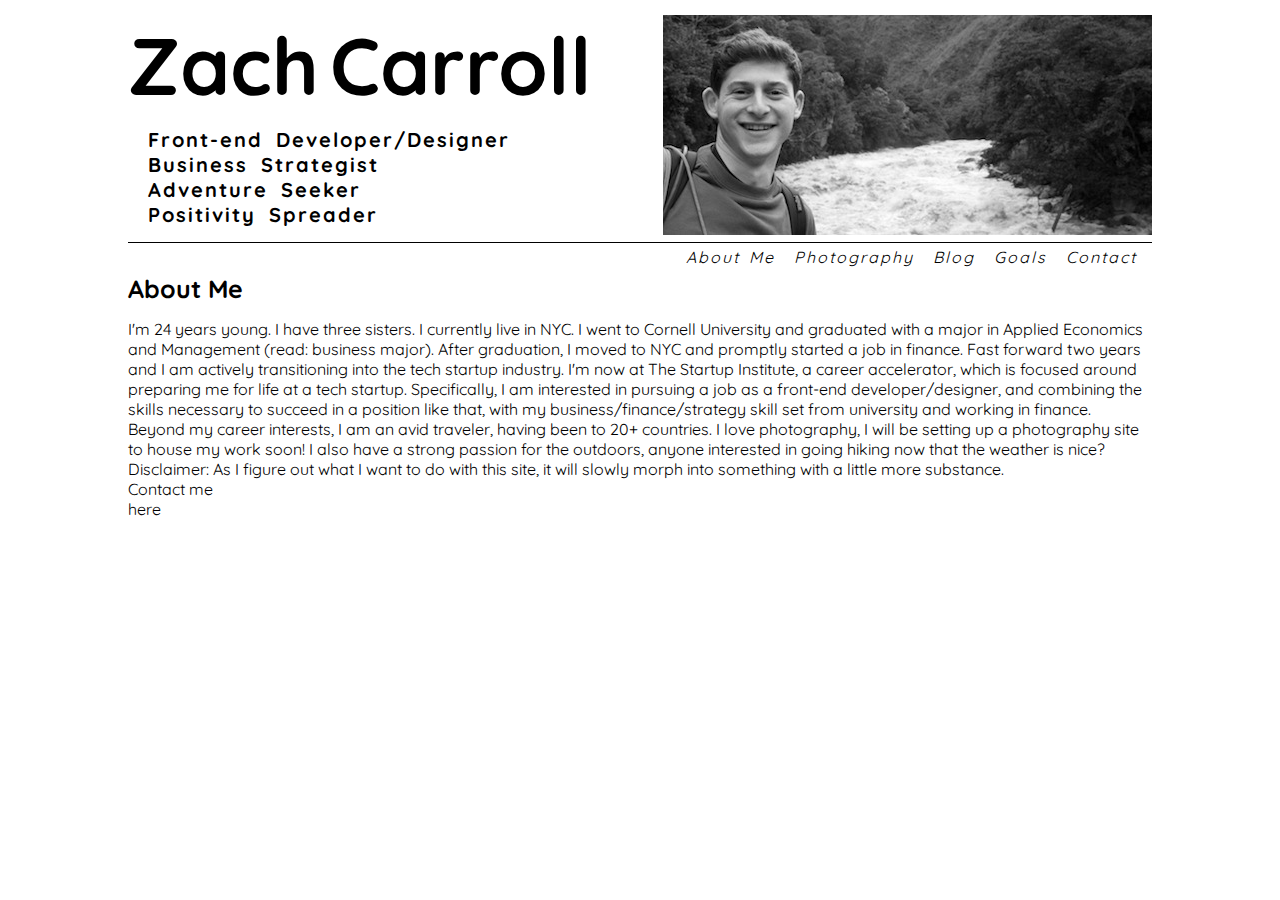
==== index.html @ d628d5c3 "linked new pages to index.html" ====
<!DOCTYPE html>
<html>
	<head>
		<link type = "text/css" rel = "stylesheet" href = "stylesheet1.css" />
		<link href="http://fonts.googleapis.com/css?family=Quicksand:400,700" rel="stylesheet" type="text/css" />
		<title>Zach Carroll</title>
	</head>

	<body>
		<header>
			<div id = "name">
				<h1 id = "first">Zach</h1> 
				<h1 id = "last">Carroll</h1>
			</div>
			<h2>Front-end Developer/Designer<br>Business Strategist<br>Adventure Seeker<br>Positivity Spreader</h2>
			<img src = "images/headshot2.jpg" id = "headshot"/>
			<nav>
				<ul>
					<li><a href = "index.html">About Me</a></li>
					<li><a href = "photography.html">Photography</a></li>
					<li><a href = "blog.html">Blog</a></li>
					<li><a href = "goals.html">Goals</a></li>
					<li><a href = "contact.html">Contact</a></li>
				</ul>	
			<nav>
		</header>

		<section>
			<div id = "Body">
				<h3>About Me</h2>
					<p>
						I'm 24 years young.  I have three sisters.  I currently live in NYC.  I went to Cornell University and graduated with a major in Applied Economics and Management (read: business major).  After graduation, I moved to NYC and promptly started a job in finance.  Fast forward two years and I am actively transitioning into the tech startup industry.  I'm now at The Startup Institute, a career accelerator, which is focused around preparing me for life at a tech startup.  Specifically, I am interested in pursuing a job as a front-end developer/designer, and combining the skills necessary to succeed in a position like that, with my business/finance/strategy skill set from university and working in finance.
					</p>
					<p>
						Beyond my career interests, I am an avid traveler, having been to 20+ countries.  I love photography, I will be setting up a photography site to house my work soon!  I also have a strong passion for the outdoors, anyone interested in going hiking now that the weather is nice?
					</p>
					<p>
						Disclaimer:  As I figure out what I want to do with this site, it will slowly morph into something with a little more substance.
	
					<p>
						Contact me <a href = "mailto:carroll.zach@gmail.com">here</a>
					</p>
			</div>	
		</section>
	</body>
</html>
---- stylesheet1.css ----
* {
	margin: 0;
	padding: 0;
}

header {
	margin-bottom: 30px;
	padding-bottom: 7px;
	border-bottom: 1px solid black;
	margin-top: 15px;
	height: 220px;
	position: relative;
}

body {
	font-family: "Quicksand", sans-serif;
	width: 1024px;
	margin-left: auto;
	margin-right: auto;
	position: relative;
}

#headshot {
	display: inline;
	position: absolute;
	right: 0px;
	top: 0px;
}

#name {
	font-size: 40px;
	font-weight: bold;
	position: relative;
	display: block;
	left: 0px;
}

#first {
	display: inline;
	width: 50%;
	left:0px;
	text-align: left;
}

#last {
	display: inline;
	width: 50%;
	right:0px;
	text-align: right;
}

h2 {
	position: absolute;
	bottom: 15px;
	left: 20px;
	font-size: 20px;
	text-align: left;
	width: 40%;
	display: inline-block;
	word-spacing: 5px;
	letter-spacing: 2px;
}

nav {
	position: absolute;
	text-align: center;
	font-style: italic;
	display: inline-block;
	word-spacing: 3px;
	letter-spacing: 2px;
	right: 10px;
	bottom: -30px;
}

nav ul li {
	display: inline-block;
	padding: 5px;
}

a {
	text-decoration: none;
	color: black;
	display: block;
}

section {
	margin-top: 25px;
}

h3 {
	margin-bottom: 15px;
	font-size: 25px;
}
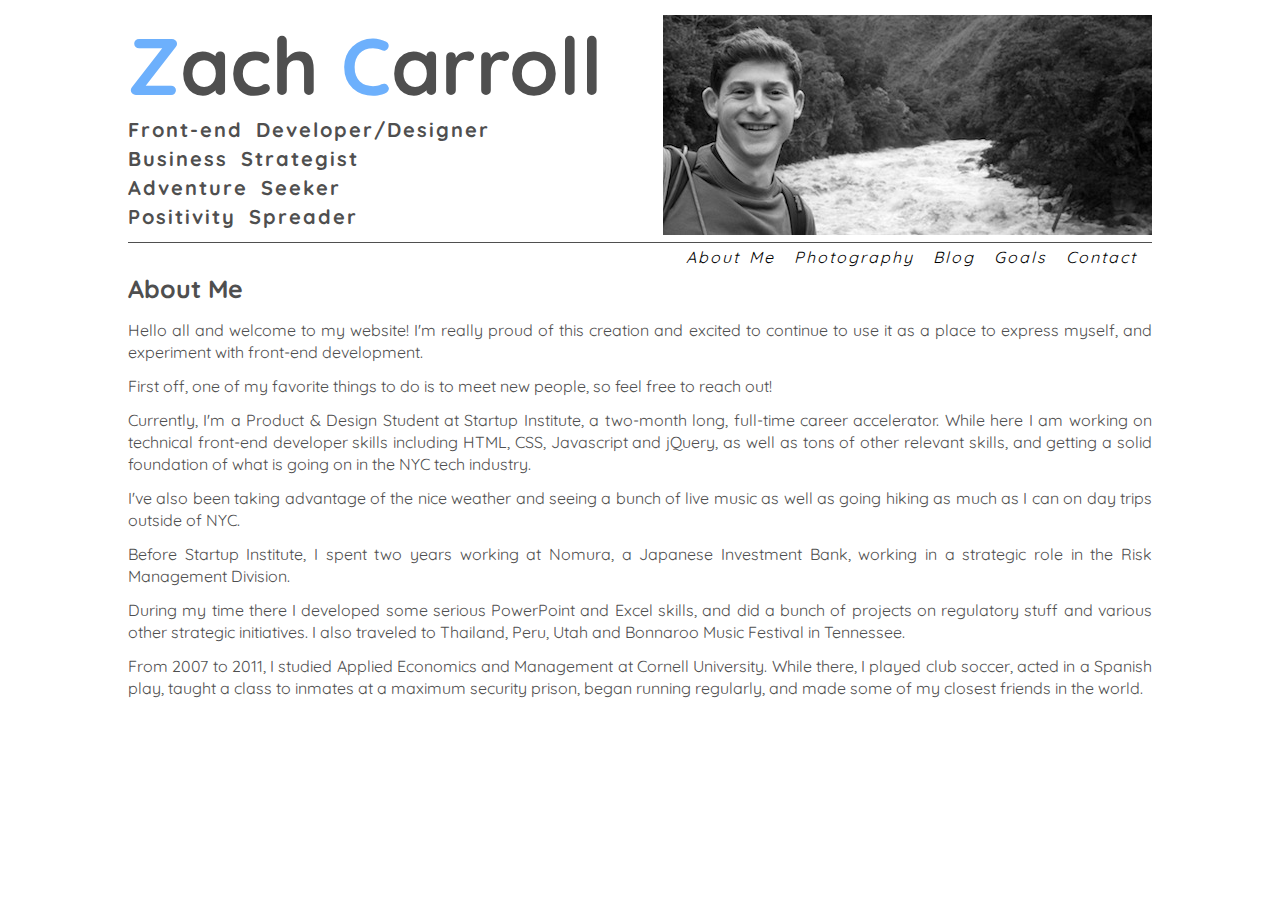
==== commit 459723c2: "changed about me text" ====
--- a/index.html
+++ b/index.html
@@ -9,16 +9,15 @@
 	<body>
 		<header>
 			<div id = "name">
-				<h1 id = "first">Zach</h1> 
-				<h1 id = "last">Carroll</h1>
+				<h1><span>Z</span>ach <span>C</span>arroll</h1> 
 			</div>
+			<img src = "images/headshot2.jpg" id = "headshot"/>
 			<h2>Front-end Developer/Designer<br>Business Strategist<br>Adventure Seeker<br>Positivity Spreader</h2>
-			<img src = "images/headshot2.jpg" id = "headshot"/>
 			<nav>
 				<ul>
 					<li><a href = "index.html">About Me</a></li>
 					<li><a href = "photography.html">Photography</a></li>
-					<li><a href = "blog.html">Blog</a></li>
+					<li><a href = "blog1.html">Blog</a></li>
 					<li><a href = "goals.html">Goals</a></li>
 					<li><a href = "contact.html">Contact</a></li>
 				</ul>	
@@ -29,16 +28,24 @@
 			<div id = "Body">
 				<h3>About Me</h2>
 					<p>
-						I'm 24 years young.  I have three sisters.  I currently live in NYC.  I went to Cornell University and graduated with a major in Applied Economics and Management (read: business major).  After graduation, I moved to NYC and promptly started a job in finance.  Fast forward two years and I am actively transitioning into the tech startup industry.  I'm now at The Startup Institute, a career accelerator, which is focused around preparing me for life at a tech startup.  Specifically, I am interested in pursuing a job as a front-end developer/designer, and combining the skills necessary to succeed in a position like that, with my business/finance/strategy skill set from university and working in finance.
+						Hello all and welcome to my website!  I'm really proud of this creation and excited to continue to use it as a place to express myself, and experiment with front-end development.
 					</p>
 					<p>
-						Beyond my career interests, I am an avid traveler, having been to 20+ countries.  I love photography, I will be setting up a photography site to house my work soon!  I also have a strong passion for the outdoors, anyone interested in going hiking now that the weather is nice?
+						First off, one of my favorite things to do is to meet new people, so feel free to reach out!
 					</p>
 					<p>
-						Disclaimer:  As I figure out what I want to do with this site, it will slowly morph into something with a little more substance.
-	
+						Currently, I'm a Product & Design Student at Startup Institute, a two-month long, full-time career accelerator.  While here I am working on technical front-end developer skills including HTML, CSS, Javascript and jQuery, as well as tons of other relevant skills, and getting a solid foundation of what is going on in the NYC tech industry.
 					<p>
-						Contact me <a href = "mailto:carroll.zach@gmail.com">here</a>
+						I've also been taking advantage of the nice weather and seeing a bunch of live music as well as going hiking as much as I can on day trips outside of NYC.
+					</p>
+					<p>
+						Before Startup Institute, I spent two years working at Nomura, a Japanese Investment Bank, working in a strategic role in the Risk Management Division.  
+					</p>
+					<p>
+						During my time there I developed some serious PowerPoint and Excel skills, and did a bunch of projects on regulatory stuff and various other strategic initiatives.  I also traveled to Thailand, Peru, Utah and Bonnaroo Music Festival in Tennessee.
+					</p>
+					<p>
+						From 2007 to 2011, I studied Applied Economics and Management at Cornell University.  While there, I played club soccer, acted in a Spanish play, taught a class to inmates at a maximum security prison, began running regularly, and made some of my closest friends in the world.
 					</p>
 			</div>	
 		</section>
--- a/stylesheet1.css
+++ b/stylesheet1.css
@@ -1,12 +1,17 @@
 * {
 	margin: 0;
 	padding: 0;
+	color: #4F4F4F;
+}
+
+span {
+	color: #6DB0FC;
 }
 
 header {
 	margin-bottom: 30px;
 	padding-bottom: 7px;
-	border-bottom: 1px solid black;
+	border-bottom: 1px solid #4F4F4F;
 	margin-top: 15px;
 	height: 220px;
 	position: relative;
@@ -14,51 +19,32 @@
 
 body {
 	font-family: "Quicksand", sans-serif;
-	width: 1024px;
+	max-width: 1024px;
 	margin-left: auto;
 	margin-right: auto;
 	position: relative;
+	text-align: justify;
 }
 
 #headshot {
-	display: inline;
-	position: absolute;
-	right: 0px;
-	top: 0px;
+	float: right;
+	max-width: 100%;
+	max-height:100%;
+
 }
 
 #name {
 	font-size: 40px;
 	font-weight: bold;
-	position: relative;
-	display: block;
-	left: 0px;
-}
-
-#first {
-	display: inline;
-	width: 50%;
-	left:0px;
-	text-align: left;
-}
-
-#last {
-	display: inline;
-	width: 50%;
-	right:0px;
-	text-align: right;
+	float: left;
 }
 
 h2 {
-	position: absolute;
-	bottom: 15px;
-	left: 20px;
 	font-size: 20px;
-	text-align: left;
-	width: 40%;
-	display: inline-block;
 	word-spacing: 5px;
 	letter-spacing: 2px;
+	float: left;
+	line-height: 1.45em;
 }
 
 nav {
@@ -83,6 +69,10 @@
 	display: block;
 }
 
+a:hover {
+	font-weight: bold;
+}
+
 section {
 	margin-top: 25px;
 }
@@ -90,4 +80,9 @@
 h3 {
 	margin-bottom: 15px;
 	font-size: 25px;
+}
+
+p {
+	margin-bottom: 12px;
+	line-height: 22px;
 }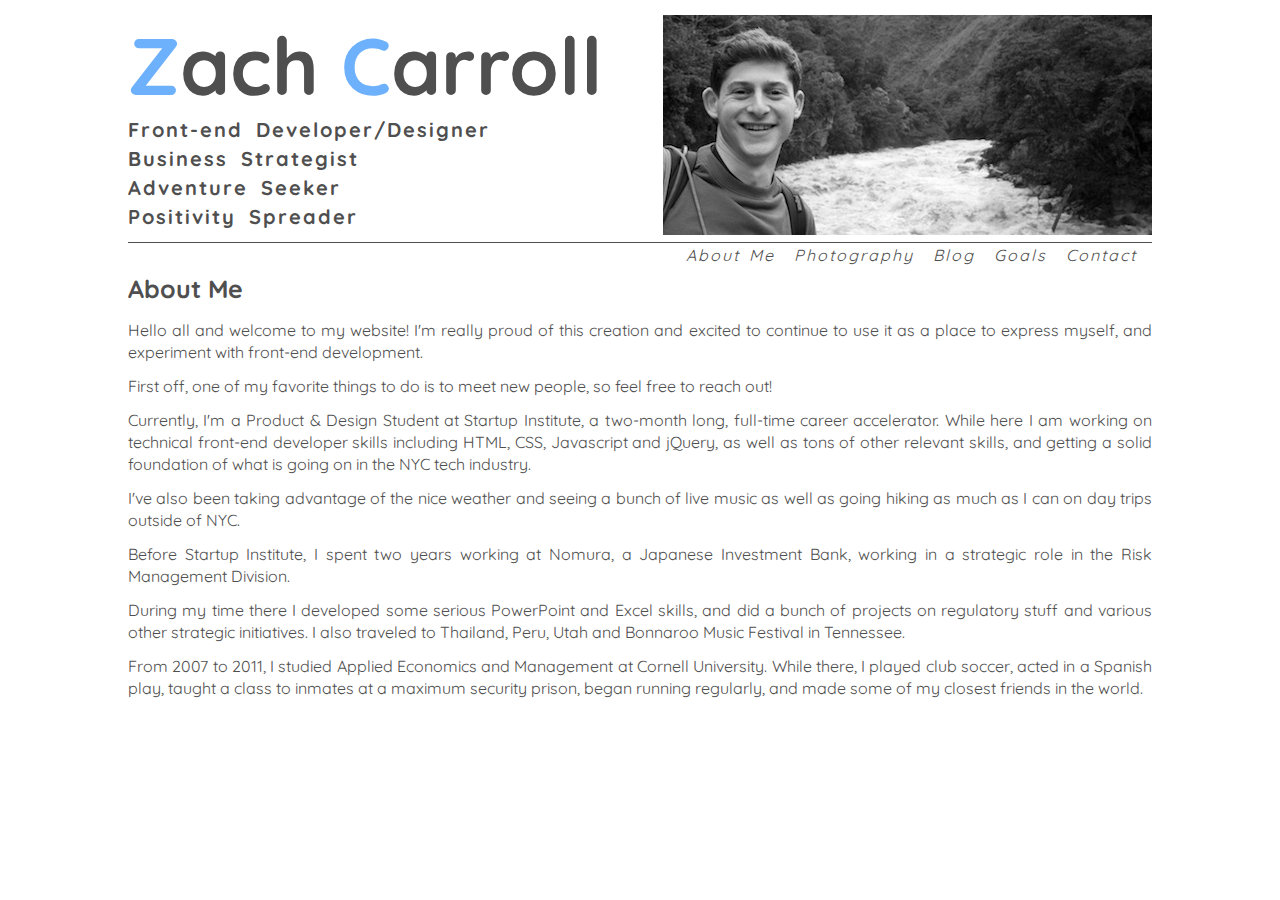
==== commit 76ab55fc: "updated navbar for all pages, getting closer with the from scratch lightbox" ====
--- a/index.html
+++ b/index.html
@@ -4,6 +4,8 @@
 		<link type = "text/css" rel = "stylesheet" href = "stylesheet1.css" />
 		<link href="http://fonts.googleapis.com/css?family=Quicksand:400,700" rel="stylesheet" type="text/css" />
 		<title>Zach Carroll</title>
+		<script src="http://code.jquery.com/jquery-1.10.1.min.js"></script>
+		<script src = "script.js" type = "text/javascript"> </script>
 	</head>
 
 	<body>
@@ -12,11 +14,22 @@
 				<h1><span>Z</span>ach <span>C</span>arroll</h1> 
 			</div>
 			<img src = "images/headshot2.jpg" id = "headshot"/>
-			<h2>Front-end Developer/Designer<br>Business Strategist<br>Adventure Seeker<br>Positivity Spreader</h2>
+			<h2>Front-end Developer/Designer</h2>
+			<h2>Business Strategist</h2>
+			<h2>Adventure Seeker</h2>
+			<h2>Positivity Spreader</h2>
+			<div class = "clear"></div>
 			<nav>
 				<ul>
 					<li><a href = "index.html">About Me</a></li>
-					<li><a href = "photography.html">Photography</a></li>
+					<li><a href = "photography.html">Photography</a>
+						<ul id = "dropdown">
+							<li>Thailand</li>
+							<li>Peru</li>
+							<li>Bonnaroo</li>
+							<li>New York City</li>
+						</ul>
+					</li>
 					<li><a href = "blog1.html">Blog</a></li>
 					<li><a href = "goals.html">Goals</a></li>
 					<li><a href = "contact.html">Contact</a></li>
--- a/stylesheet1.css
+++ b/stylesheet1.css
@@ -28,8 +28,6 @@
 
 #headshot {
 	float: right;
-	max-width: 100%;
-	max-height:100%;
 
 }
 
@@ -45,17 +43,25 @@
 	letter-spacing: 2px;
 	float: left;
 	line-height: 1.45em;
+	width: 40%;
+}
+
+h2:hover {
+	margin-left: 20px;
 }
 
 nav {
-	position: absolute;
+	margin: 5px 10px;
 	text-align: center;
 	font-style: italic;
-	display: inline-block;
 	word-spacing: 3px;
 	letter-spacing: 2px;
-	right: 10px;
-	bottom: -30px;
+	float: right;
+	color: #4F4F4F;
+}
+
+.clear {
+	clear: both;
 }
 
 nav ul li {
@@ -63,14 +69,29 @@
 	padding: 5px;
 }
 
-a {
+nav a {
 	text-decoration: none;
-	color: black;
 	display: block;
 }
 
-a:hover {
+#dropdown {
+	display: none;
+	position: absolute;
+}
+
+nav li:hover #dropdown, #dropdown li {
+	display: block;
+	text-align: left;
+	color: #4F4F4F;
+}
+
+#dropdown li:hover {
 	font-weight: bold;
+}
+
+nav ul li a:hover {
+	font-weight: bold;
+	color: #6DB0FC;
 }
 
 section {
@@ -85,4 +106,49 @@
 p {
 	margin-bottom: 12px;
 	line-height: 22px;
+}
+
+#Thailand {
+	margin-top: 50px;
+}
+
+#Thailand ul li {
+	list-style: none;
+	display: inline;
+	float: left;
+	margin: 5px 9px;
+}
+
+#Thailand img {
+	border: 3px;
+	border-style: outset;
+}
+
+#Thailand img:hover {
+	border-style: inset;
+}
+
+#Thailand h3 {
+	text-align: center;
+}
+
+.lightboxContainer,.lightboxContainerBg {
+	display: none;
+	position: fixed;
+	top: 0;
+	left: 0;
+	width: 100%;
+	height: 100%;
+	z-index: 500;
+}
+.lightboxContainerBg {
+	background-color: #eee;
+	z-index: 499;
+	opacity: .5;
+}
+
+.lightbox {
+	width: 55%;
+	margin-left: auto;
+	margin-right: auto;
 }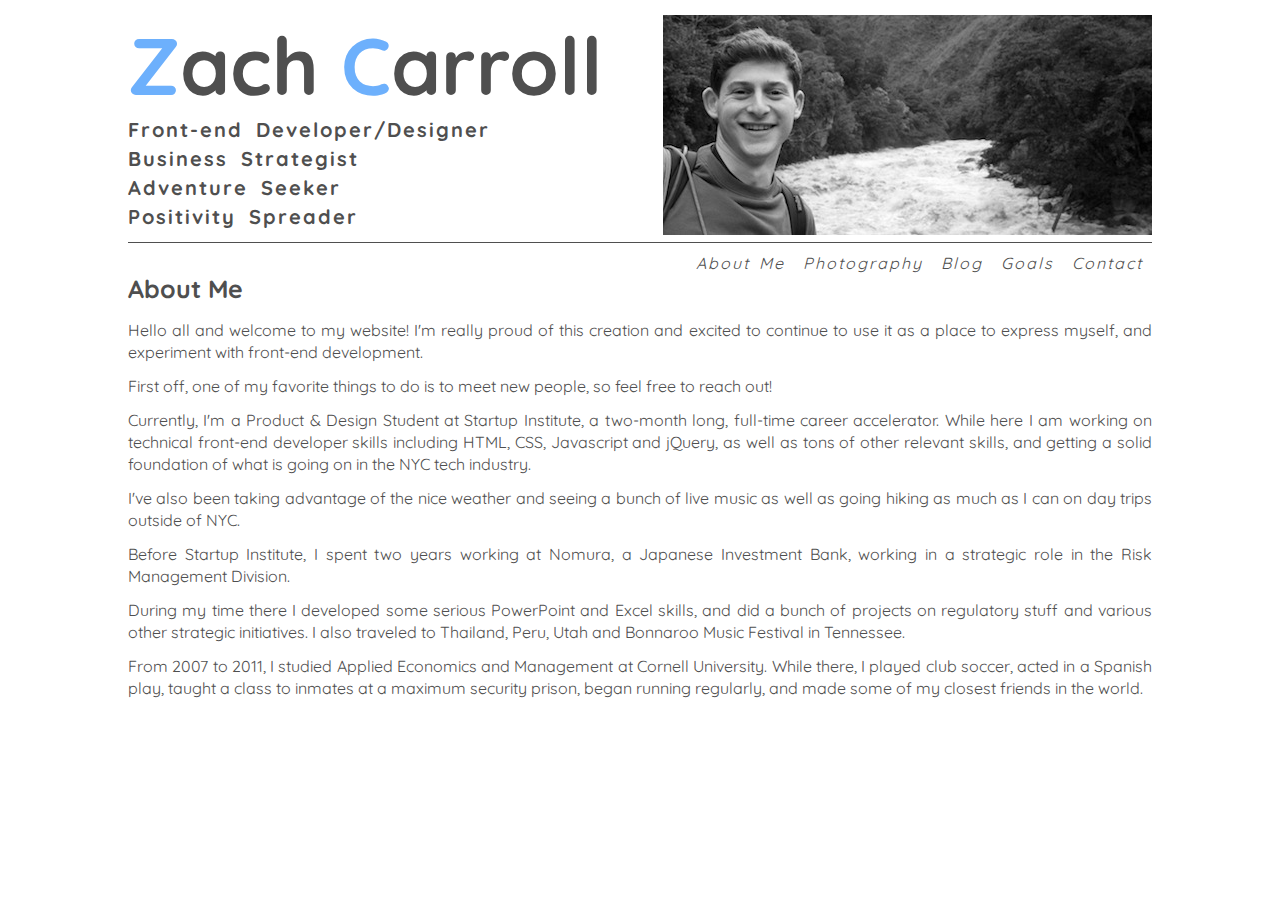
==== commit 4601c7cf: "dropdown menu updated" ====
--- a/index.html
+++ b/index.html
@@ -3,7 +3,7 @@
 	<head>
 		<link type = "text/css" rel = "stylesheet" href = "stylesheet1.css" />
 		<link href="http://fonts.googleapis.com/css?family=Quicksand:400,700" rel="stylesheet" type="text/css" />
-		<title>Zach Carroll</title>
+		<title>Zach Carroll - About Me</title>
 		<script src="http://code.jquery.com/jquery-1.10.1.min.js"></script>
 		<script src = "script.js" type = "text/javascript"> </script>
 	</head>
@@ -27,7 +27,7 @@
 							<li>Thailand</li>
 							<li>Peru</li>
 							<li>Bonnaroo</li>
-							<li>New York City</li>
+							<li>NYC</li>
 						</ul>
 					</li>
 					<li><a href = "blog1.html">Blog</a></li>
--- a/stylesheet1.css
+++ b/stylesheet1.css
@@ -51,13 +51,14 @@
 }
 
 nav {
-	margin: 5px 10px;
+	margin-top: 8px;
 	text-align: center;
 	font-style: italic;
 	word-spacing: 3px;
 	letter-spacing: 2px;
 	float: right;
 	color: #4F4F4F;
+	background-color: white;
 }
 
 .clear {
@@ -66,7 +67,9 @@
 
 nav ul li {
 	display: inline-block;
-	padding: 5px;
+	float: left;
+	list-style: none;
+	padding: 10px 9px;
 }
 
 nav a {
@@ -77,16 +80,25 @@
 #dropdown {
 	display: none;
 	position: absolute;
+	width: 12%;
 }
 
-nav li:hover #dropdown, #dropdown li {
+nav li:hover #dropdown {
 	display: block;
+	position: absolute;
+	background-color: white;
+}
+
+nav li:hover #dropdown li {
+	display: block;
+	position: relative;
 	text-align: left;
-	color: #4F4F4F;
+	background-color: white;
 }
 
 #dropdown li:hover {
 	font-weight: bold;
+	color: #6DB0FC;
 }
 
 nav ul li a:hover {
@@ -129,26 +141,25 @@
 }
 
 #Thailand h3 {
-	text-align: center;
+	margin-left: 20px;
 }
 
-.lightboxContainer,.lightboxContainerBg {
+.lightboxContainer {
 	display: none;
 	position: fixed;
 	top: 0;
 	left: 0;
 	width: 100%;
 	height: 100%;
-	z-index: 500;
-}
-.lightboxContainerBg {
-	background-color: #eee;
-	z-index: 499;
-	opacity: .5;
+	background-color: black;
+	z-index: 99;
+	opacity: .6;
 }
 
 .lightbox {
-	width: 55%;
+	position: fixed;
+	z-index: 100;
+	width: 60%;
 	margin-left: auto;
 	margin-right: auto;
 }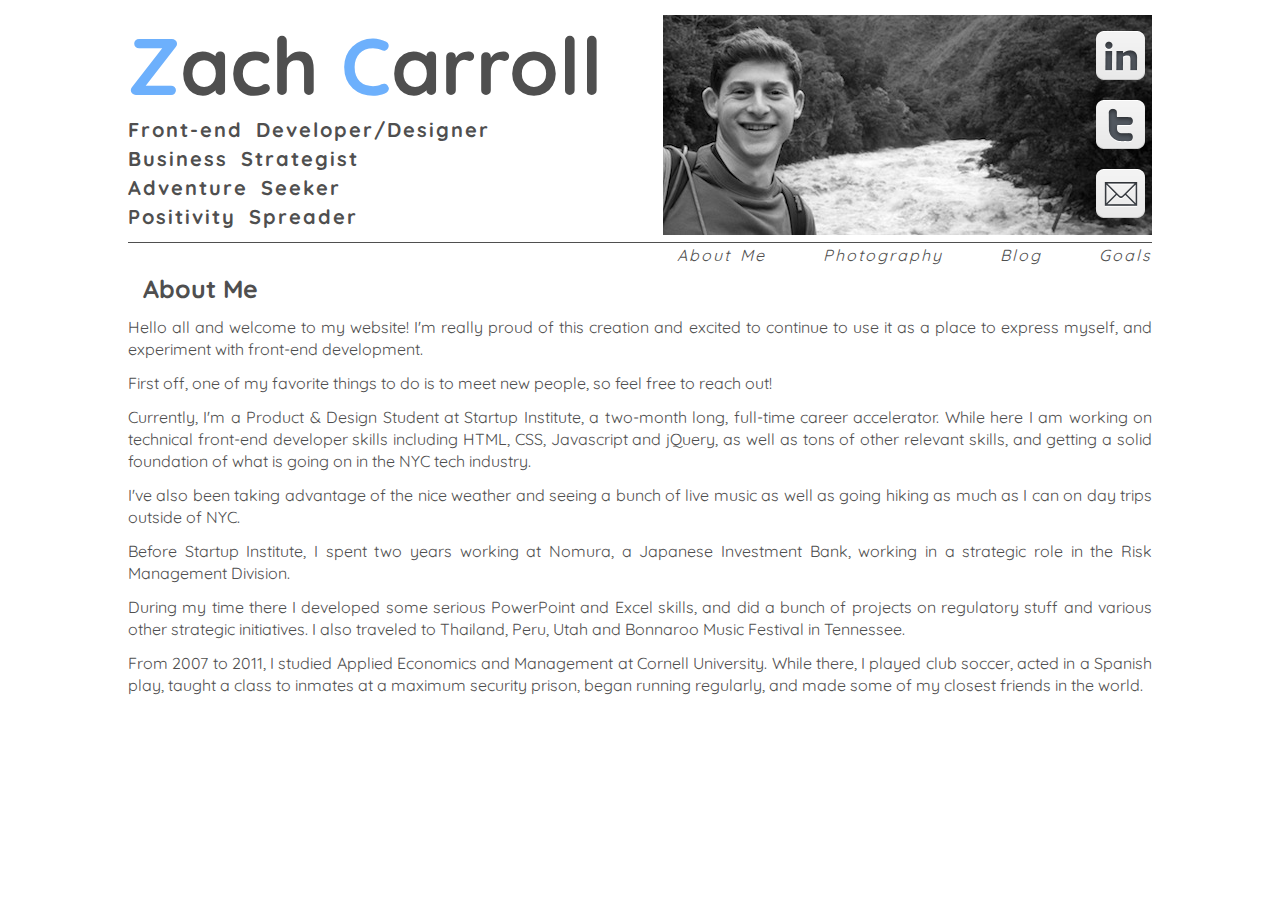
==== commit 15772b38: "added buttons, and replaced navbar" ====
--- a/index.html
+++ b/index.html
@@ -14,6 +14,11 @@
 				<h1><span>Z</span>ach <span>C</span>arroll</h1> 
 			</div>
 			<img src = "images/headshot2.jpg" id = "headshot"/>
+			<div class ="divIcon">
+				<a href= "http://www.linkedin.com/in/carrollzach" target ="_blank"><img class ="icons" src ="images/linkedin.png"/></a>
+				<a href ="https://twitter.com/zachacarroll" target ="_blank"><img class ="icons" src= "images/twitter.png"/></a>
+				<a href ="mailto:carroll.zach@gmail.com" target ="_blank"><img class ="icons" src= "images/mail.png"/></a>
+			</div>
 			<h2>Front-end Developer/Designer</h2>
 			<h2>Business Strategist</h2>
 			<h2>Adventure Seeker</h2>
@@ -32,7 +37,6 @@
 					</li>
 					<li><a href = "blog1.html">Blog</a></li>
 					<li><a href = "goals.html">Goals</a></li>
-					<li><a href = "contact.html">Contact</a></li>
 				</ul>	
 			<nav>
 		</header>
--- a/stylesheet1.css
+++ b/stylesheet1.css
@@ -6,6 +6,17 @@
 
 span {
 	color: #6DB0FC;
+}
+
+.divIcon {
+	position: absolute;
+	margin-top: 13px;
+	margin-left: 965px;
+}
+
+.icons {
+	display: block;
+	margin-bottom: 13px;
 }
 
 header {
@@ -51,7 +62,7 @@
 }
 
 nav {
-	margin-top: 8px;
+	margin-top: 10px;
 	text-align: center;
 	font-style: italic;
 	word-spacing: 3px;
@@ -69,7 +80,7 @@
 	display: inline-block;
 	float: left;
 	list-style: none;
-	padding: 10px 9px;
+	margin-left: 57px;
 }
 
 nav a {
@@ -80,7 +91,8 @@
 #dropdown {
 	display: none;
 	position: absolute;
-	width: 12%;
+	width: 20%;
+	border: 1px solid black;
 }
 
 nav li:hover #dropdown {
@@ -91,18 +103,12 @@
 
 nav li:hover #dropdown li {
 	display: block;
-	position: relative;
 	text-align: left;
 	background-color: white;
 }
 
-#dropdown li:hover {
-	font-weight: bold;
-	color: #6DB0FC;
-}
-
-nav ul li a:hover {
-	font-weight: bold;
+nav ul li:hover, nav ul li:hover a {
+	border-bottom: 1px solid #6DB0FC;
 	color: #6DB0FC;
 }
 
@@ -111,55 +117,58 @@
 }
 
 h3 {
-	margin-bottom: 15px;
+	margin-top: 15px;
 	font-size: 25px;
+	margin-left: 15px;
+
 }
 
 p {
 	margin-bottom: 12px;
 	line-height: 22px;
+	margin-top: 12px;
 }
 
-#Thailand {
-	margin-top: 50px;
+.lightboxTrigger {
+	display: inline;
+	border: 3px;
+	border-style: outset;
+	margin-right: 5px;
+	margin-left: 5px;
+	float: left;
+	margin-bottom: 10px;
+	margin-top: 10px;
 }
 
-#Thailand ul li {
-	list-style: none;
-	display: inline;
-	float: left;
-	margin: 5px 9px;
-}
-
-#Thailand img {
-	border: 3px;
-	border-style: outset;
-}
-
-#Thailand img:hover {
+.lightboxTrigger:hover {
 	border-style: inset;
 }
 
-#Thailand h3 {
-	margin-left: 20px;
-}
-
 .lightboxContainer {
-	display: none;
 	position: fixed;
-	top: 0;
-	left: 0;
+	height: 100%;
 	width: 100%;
-	height: 100%;
-	background-color: black;
-	z-index: 99;
-	opacity: .6;
+	top: 0px;
+	left: 0px;
+	background: rgba(79, 79, 79, .7);
+	z-index: 100;
 }
 
 .lightbox {
-	position: fixed;
-	z-index: 100;
-	width: 60%;
+	position: relative;
+	text-align: center;
+	width: 100%;
+	margin-top: 6%;
+}
+
+.lightbox img {
+	position: relative;
+	width: 65%;
 	margin-left: auto;
 	margin-right: auto;
+	border: 5px solid white;
+}
+
+.hidden {
+	display: none;
 }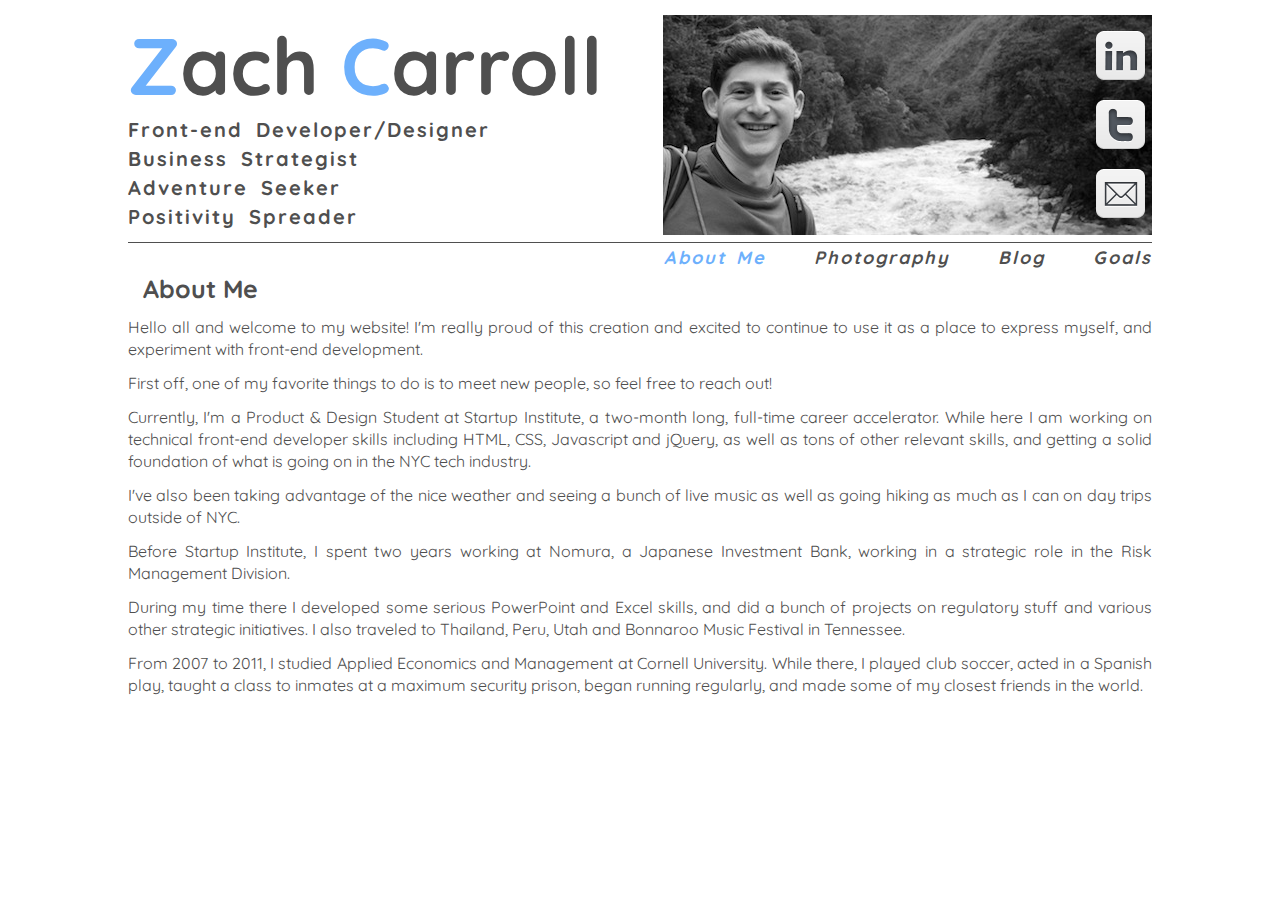
==== commit f5ee583b: "created my first crossfade blackandwhite to color image" ====
--- a/index.html
+++ b/index.html
@@ -13,7 +13,10 @@
 			<div id = "name">
 				<h1><span>Z</span>ach <span>C</span>arroll</h1> 
 			</div>
-			<img src = "images/headshot2.jpg" id = "headshot"/>
+			<div class ="fade">
+				<img src ="images/headshot1.jpg" id ="top"/>
+				<img src ="images/headshot2.jpg" id ="bottom"/>
+			</div>
 			<div class ="divIcon">
 				<a href= "http://www.linkedin.com/in/carrollzach" target ="_blank"><img class ="icons" src ="images/linkedin.png"/></a>
 				<a href ="https://twitter.com/zachacarroll" target ="_blank"><img class ="icons" src= "images/twitter.png"/></a>
@@ -26,7 +29,7 @@
 			<div class = "clear"></div>
 			<nav>
 				<ul>
-					<li><a href = "index.html">About Me</a></li>
+					<li><a href = "index.html"><span>About Me</span></a></li>
 					<li><a href = "photography.html">Photography</a>
 						<ul id = "dropdown">
 							<li>Thailand</li>
--- a/stylesheet1.css
+++ b/stylesheet1.css
@@ -37,15 +37,50 @@
 	text-align: justify;
 }
 
-#headshot {
-	float: right;
-
+#top, #bottom {
+	position: absolute;
+	right: 0px;
+	-webkit-transition: opacity 5s ease-in-out;
+	-moz-transition: opacity 5s ease-in-out;
+	-o-transition: opacity 5s ease-in-out;
+	transition: opacity 5s ease-in-out;
+}
+
+@keyframes FadeInOut {
+	0% {opacity:1;}
+	45% {opacity:1;}
+	55% {opacity:0;}
+	100% {opacity:0;}
+}
+
+@-webkit-keyframes FadeInOut {
+	0% {opacity:1;}
+	45% {opacity:1;}
+	55% {opacity:0;}
+	100% {opacity:0;}
+}
+
+#top {
+	animation-name: FadeInOut;
+	animation-timing-function: ease-in-out;
+	animation-iteration-count: infinite;
+	animation-duration: 5s;
+	animation-direction: alternate;
+}
+
+#bottom {
+	-webkit-animation-name: FadeInOut;
+	-webkit-animation-timing-function: ease-in-out;
+	-webkit-animation-iteration-count: infinite;
+	-webkit-animation-duration: 10s;
+	-webkit-animation-direction: alternate;
 }
 
 #name {
 	font-size: 40px;
 	font-weight: bold;
 	float: left;
+	width: 100%;
 }
 
 h2 {
@@ -54,7 +89,7 @@
 	letter-spacing: 2px;
 	float: left;
 	line-height: 1.45em;
-	width: 40%;
+	width: 100%;
 }
 
 h2:hover {
@@ -62,13 +97,15 @@
 }
 
 nav {
-	margin-top: 10px;
+	font-size: 18px;
+	margin-top: 15px;
 	text-align: center;
 	font-style: italic;
 	word-spacing: 3px;
 	letter-spacing: 2px;
 	float: right;
 	color: #4F4F4F;
+	font-weight: bold;
 	background-color: white;
 }
 
@@ -80,7 +117,7 @@
 	display: inline-block;
 	float: left;
 	list-style: none;
-	margin-left: 57px;
+	margin-left: 48px;
 }
 
 nav a {
@@ -129,19 +166,10 @@
 	margin-top: 12px;
 }
 
-.lightboxTrigger {
-	display: inline;
-	border: 3px;
-	border-style: outset;
-	margin-right: 5px;
-	margin-left: 5px;
-	float: left;
-	margin-bottom: 10px;
-	margin-top: 10px;
-}
-
-.lightboxTrigger:hover {
-	border-style: inset;
+.lightboxTrigger img {
+	float: left;
+	border: 4px solid #4F4F4F;
+	margin: 5px 5px 5px 0px;
 }
 
 .lightboxContainer {
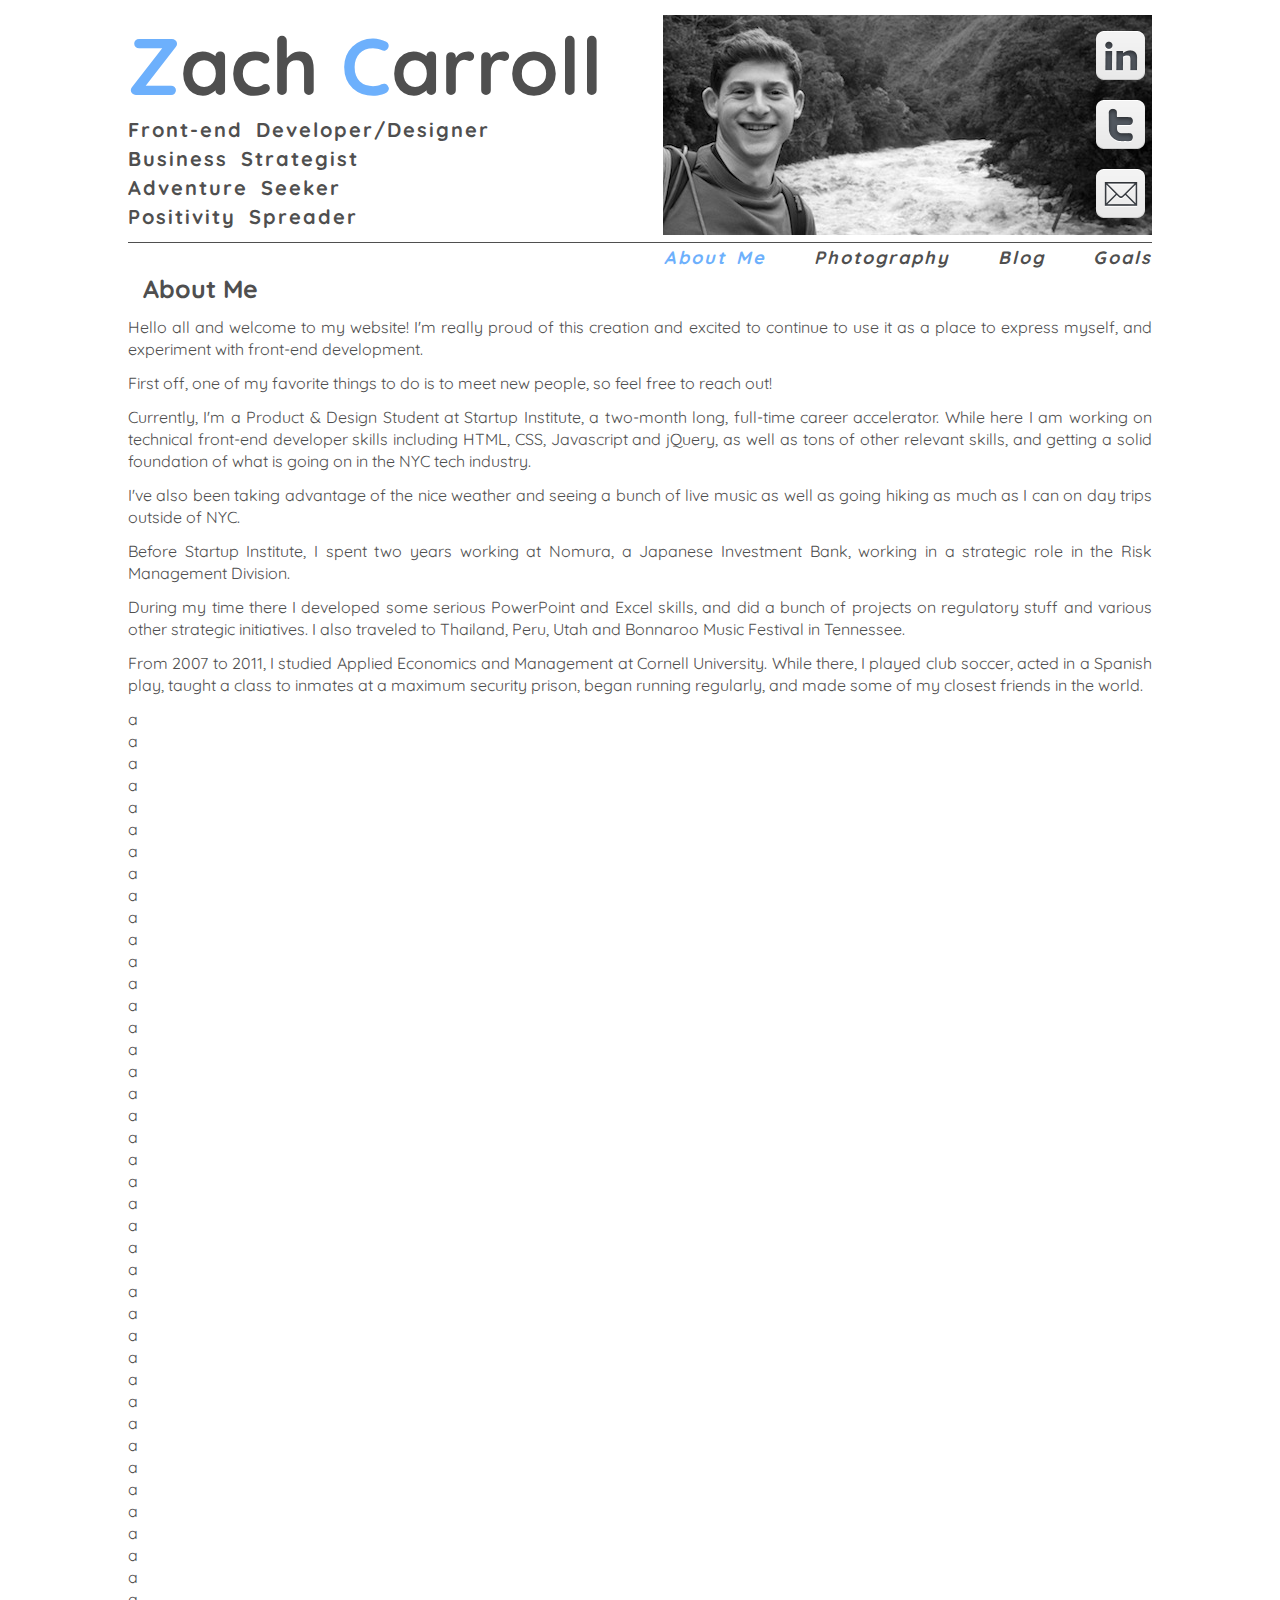
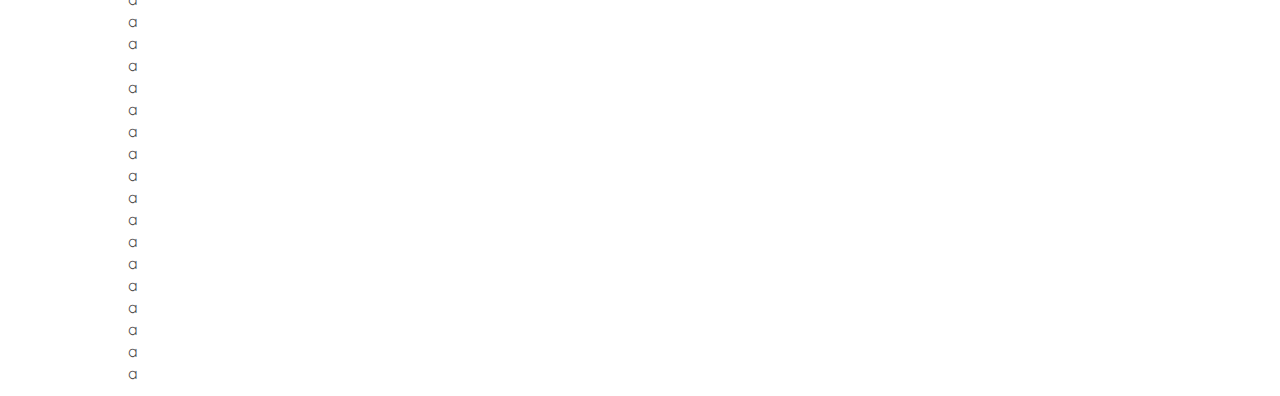
==== commit 8be49cdf: "updated" ====
--- a/index.html
+++ b/index.html
@@ -22,10 +22,10 @@
 				<a href ="https://twitter.com/zachacarroll" target ="_blank"><img class ="icons" src= "images/twitter.png"/></a>
 				<a href ="mailto:carroll.zach@gmail.com" target ="_blank"><img class ="icons" src= "images/mail.png"/></a>
 			</div>
-			<h2>Front-end Developer/Designer</h2>
-			<h2>Business Strategist</h2>
-			<h2>Adventure Seeker</h2>
-			<h2>Positivity Spreader</h2>
+			<h2 class ="switch">Front-end Developer/Designer</h2>
+			<h2 class ="switch">Business Strategist</h2>
+			<h2 class ="switch">Adventure Seeker</h2>
+			<h2 class ="switch">Positivity Spreader</h2>
 			<div class = "clear"></div>
 			<nav>
 				<ul>
@@ -54,7 +54,7 @@
 						First off, one of my favorite things to do is to meet new people, so feel free to reach out!
 					</p>
 					<p>
-						Currently, I'm a Product & Design Student at Startup Institute, a two-month long, full-time career accelerator.  While here I am working on technical front-end developer skills including HTML, CSS, Javascript and jQuery, as well as tons of other relevant skills, and getting a solid foundation of what is going on in the NYC tech industry.
+						Currently, I'm a Product &amp; Design Student at Startup Institute, a two-month long, full-time career accelerator.  While here I am working on technical front-end developer skills including HTML, CSS, Javascript and jQuery, as well as tons of other relevant skills, and getting a solid foundation of what is going on in the NYC tech industry.
 					<p>
 						I've also been taking advantage of the nice weather and seeing a bunch of live music as well as going hiking as much as I can on day trips outside of NYC.
 					</p>
@@ -67,7 +67,11 @@
 					<p>
 						From 2007 to 2011, I studied Applied Economics and Management at Cornell University.  While there, I played club soccer, acted in a Spanish play, taught a class to inmates at a maximum security prison, began running regularly, and made some of my closest friends in the world.
 					</p>
+					<p> 
+						a<br>a<br>a<br>a<br>a<br>a<br>a<br>a<br>a<br>a<br>a<br>a<br>a<br>a<br>a<br>a<br>a<br>a<br>a<br>a<br>a<br>a<br>a<br>a<br>a<br>a<br>a<br>a<br>a<br>a<br>a<br>a<br>a<br>a<br>a<br>a<br>a<br>a<br>a<br>a<br>a<br>a<br>a<br>a<br>a<br>a<br>a<br>a<br>a<br>a<br>a<br>a<br>a<br>a<br>a<br>a<br>a<br>a<br>
+					</p>
 			</div>	
 		</section>
+
 	</body>
 </html>--- a/stylesheet1.css
+++ b/stylesheet1.css
@@ -166,7 +166,7 @@
 	margin-top: 12px;
 }
 
-.lightboxTrigger img {
+.thumbnail {
 	float: left;
 	border: 4px solid #4F4F4F;
 	margin: 5px 5px 5px 0px;
@@ -182,21 +182,26 @@
 	z-index: 100;
 }
 
-.lightbox {
-	position: relative;
-	text-align: center;
-	width: 100%;
-	margin-top: 6%;
-}
-
 .lightbox img {
-	position: relative;
-	width: 65%;
+	display: block;
+	border: 5px solid white;
+	width: 60%;
 	margin-left: auto;
 	margin-right: auto;
-	border: 5px solid white;
+	margin-top: 5%;
 }
 
 .hidden {
 	display: none;
+}
+
+.fixed {
+	position: fixed;
+	border-bottom: 1px solid black;
+	top: 0px;
+	width: 80%;
+}
+
+.fixed li {
+	float: right;
 }